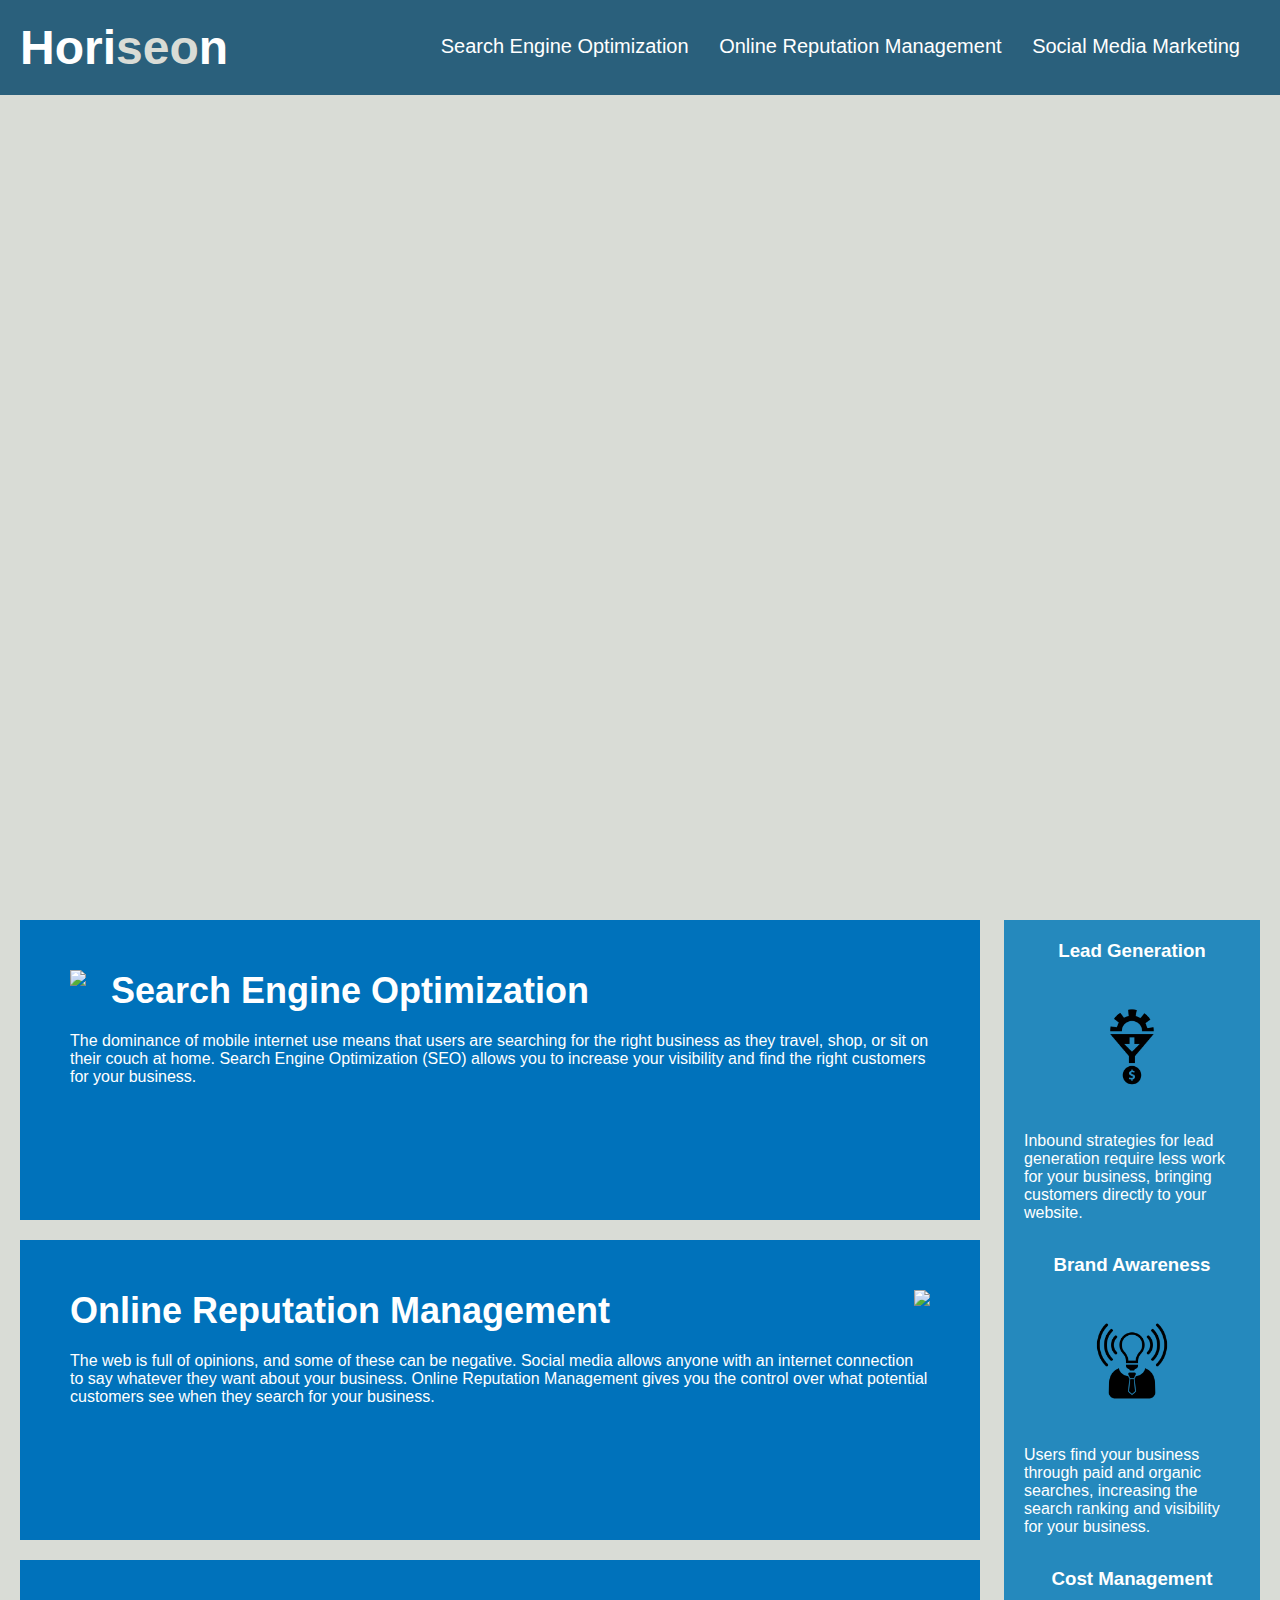
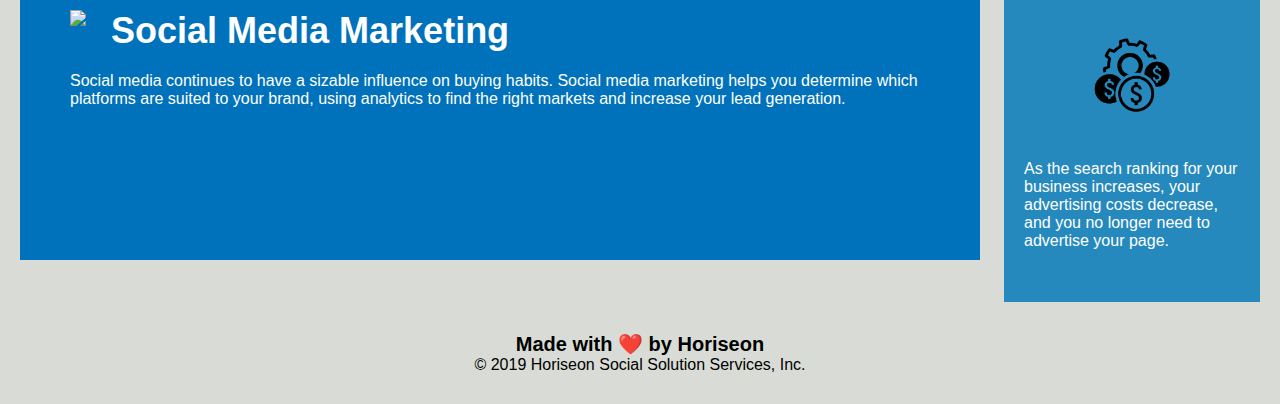
==== urban-octo-telegram-main/Develop/index.html @ c807547d "updated HTML title" ====
<!DOCTYPE html>
<html lang="en-us">

<head>
    <meta charset="UTF-8" />
    <link rel="stylesheet" href="./assets/css/style.css">
    <title>Horiseon Homepage</title>
</head>

<body>
    <div class="header">
        <h1>Hori<span class="seo">seo</span>n</h1>
        <div>
            <ul>
                <li>
                    <a href="#search-engine-optimization">Search Engine Optimization</a>
                </li>
                <li>
                    <a href="#online-reputation-management">Online Reputation Management</a>
                </li>
                <li>
                    <a href="#social-media-marketing">Social Media Marketing</a>
                </li>
            </ul>
        </div>
    </div>
    <div class="hero"></div>
    <div class="content">
        <div class="search-engine-optimization">
            <img src="./assets/images/search-engine-optimization.jpg" class="float-left" />
            <h2>Search Engine Optimization</h2>
            <p>
                The dominance of mobile internet use means that users are searching for the right business as they travel, shop, or sit on their couch at home. Search Engine Optimization (SEO) allows you to increase your visibility and find the right customers for your business.
            </p>
        </div>
        <div id="online-reputation-management" class="online-reputation-management">
            <img src="./assets/images/online-reputation-management.jpg" class="float-right" />
            <h2>Online Reputation Management</h2>
            <p>
                The web is full of opinions, and some of these can be negative. Social media allows anyone with an internet connection to say whatever they want about your business. Online Reputation Management gives you the control over what potential customers see when they search for your business.
            </p>
        </div>
        <div id="social-media-marketing" class="social-media-marketing">
            <img src="./assets/images/social-media-marketing.jpg" class="float-left" />
            <h2>Social Media Marketing</h2>
            <p>
                Social media continues to have a sizable influence on buying habits. Social media marketing helps you determine which platforms are suited to your brand, using analytics to find the right markets and increase your lead generation.
            </p>
        </div>
    </div>
    <div class="benefits">
        <div class="benefit-lead">
            <h3>Lead Generation</h3>
            <img src="./assets/images/lead-generation.png" />
            <p>
                Inbound strategies for lead generation require less work for your business, bringing customers directly to your website.
            </p>
        </div>
        <div class="benefit-brand">
            <h3>Brand Awareness</h3>
            <img src="./assets/images/brand-awareness.png" />
            <p>
                Users find your business through paid and organic searches, increasing the search ranking and visibility for your business.
            </p>
        </div>
        <div class="benefit-cost">
            <h3>Cost Management</h3>
            <img src="./assets/images/cost-management.png"></img>
            <p>
                As the search ranking for your business increases, your advertising costs decrease, and you no longer need to advertise your page.
            </p>
        </div>
    </div>
    <div class="footer">
        <h2>Made with ❤️️ by Horiseon</h2>
        <p>
            &copy; 2019 Horiseon Social Solution Services, Inc.
        </p>
    </div>
</body>

</html>
---- urban-octo-telegram-main/Develop/assets/css/style.css ----
* {
    box-sizing: border-box;
    padding: 0;
    margin: 0;
}

body {
    background-color: #d9dcd6;
}

.header {
    padding: 20px;
    font-family: 'Trebuchet MS', 'Lucida Sans Unicode', 'Lucida Grande', 'Lucida Sans', Arial, sans-serif;
    background-color: #2a607c;
    color: #ffffff;
}

.header h1 {
    display: inline-block;
    font-size: 48px;
}

.header h1 .seo {
    color: #d9dcd6;
}

.header div {
    padding-top: 15px;
    margin-right: 20px;
    float: right;
    font-family: 'Gill Sans', 'Gill Sans MT', Calibri, 'Trebuchet MS', sans-serif;
    font-size: 20px;
}

.header div ul {
    list-style-type: none;
}

.header div ul li {
    display: inline-block;
    margin-left: 25px;
}

a {
    color: #ffffff;
    text-decoration: none;
}

p {
    font-size: 16px;
}

.hero {
    height: 800px;
    width: 100%;
    margin-bottom: 25px;
    background-image: url("../images/digital-marketing-meeting.jpg");
    background-size: cover;
    background-position: center;
}

.float-left {
    float: left;
    margin-right: 25px;
}

.float-right {
    float: right;
    margin-left: 25px;
}

.content {
    width: 75%;
    display: inline-block;
    margin-left: 20px;
}

.benefits {
    margin-right: 20px;
    padding: 20px;
    clear: both;
    float: right;
    width: 20%;
    height: 100%;
    font-family: 'Gill Sans', 'Gill Sans MT', Calibri, 'Trebuchet MS', sans-serif;
    background-color: #2589bd;
}

.benefit-lead {
    margin-bottom: 32px;
    color: #ffffff;
}

.benefit-brand {
    margin-bottom: 32px;
    color: #ffffff;
}

.benefit-cost {
    margin-bottom: 32px;
    color: #ffffff;
}

.benefit-lead h3 {
    margin-bottom: 10px;
    text-align: center;
}

.benefit-brand h3 {
    margin-bottom: 10px;
    text-align: center;
}

.benefit-cost h3 {
    margin-bottom: 10px;
    text-align: center;
}

.benefit-lead img {
    display: block;
    margin: 10px auto;
    max-width: 150px;
}

.benefit-brand img {
    display: block;
    margin: 10px auto;
    max-width: 150px;
}

.benefit-cost img {
    display: block;
    margin: 10px auto;
    max-width: 150px;
}

.search-engine-optimization {
    margin-bottom: 20px;
    padding: 50px;
    height: 300px;
    font-family: 'Gill Sans', 'Gill Sans MT', Calibri, 'Trebuchet MS', sans-serif;
    background-color: #0072bb;
    color: #ffffff;
}

.online-reputation-management {
    margin-bottom: 20px;
    padding: 50px;
    height: 300px;
    font-family: 'Gill Sans', 'Gill Sans MT', Calibri, 'Trebuchet MS', sans-serif;
    background-color: #0072bb;
    color: #ffffff;
}

.social-media-marketing {
    margin-bottom: 20px;
    padding: 50px;
    height: 300px;
    font-family: 'Gill Sans', 'Gill Sans MT', Calibri, 'Trebuchet MS', sans-serif;
    background-color: #0072bb;
    color: #ffffff;
}

.search-engine-optimization img {
    max-height: 200px;
}

.online-reputation-management img {
    max-height: 200px;
}

.social-media-marketing img {
    max-height: 200px;
}

.search-engine-optimization h2 {
    margin-bottom: 20px;
    font-size: 36px;
}

.online-reputation-management h2 {
    margin-bottom: 20px;
    font-size: 36px;
}

.social-media-marketing h2 {
    margin-bottom: 20px;
    font-size: 36px;
}

.footer {
    padding: 30px;
    clear: both;
    font-family: 'Trebuchet MS', 'Lucida Sans Unicode', 'Lucida Grande', 'Lucida Sans', Arial, sans-serif;
    text-align: center;
}

.footer h2 {
    font-size: 20px;
}
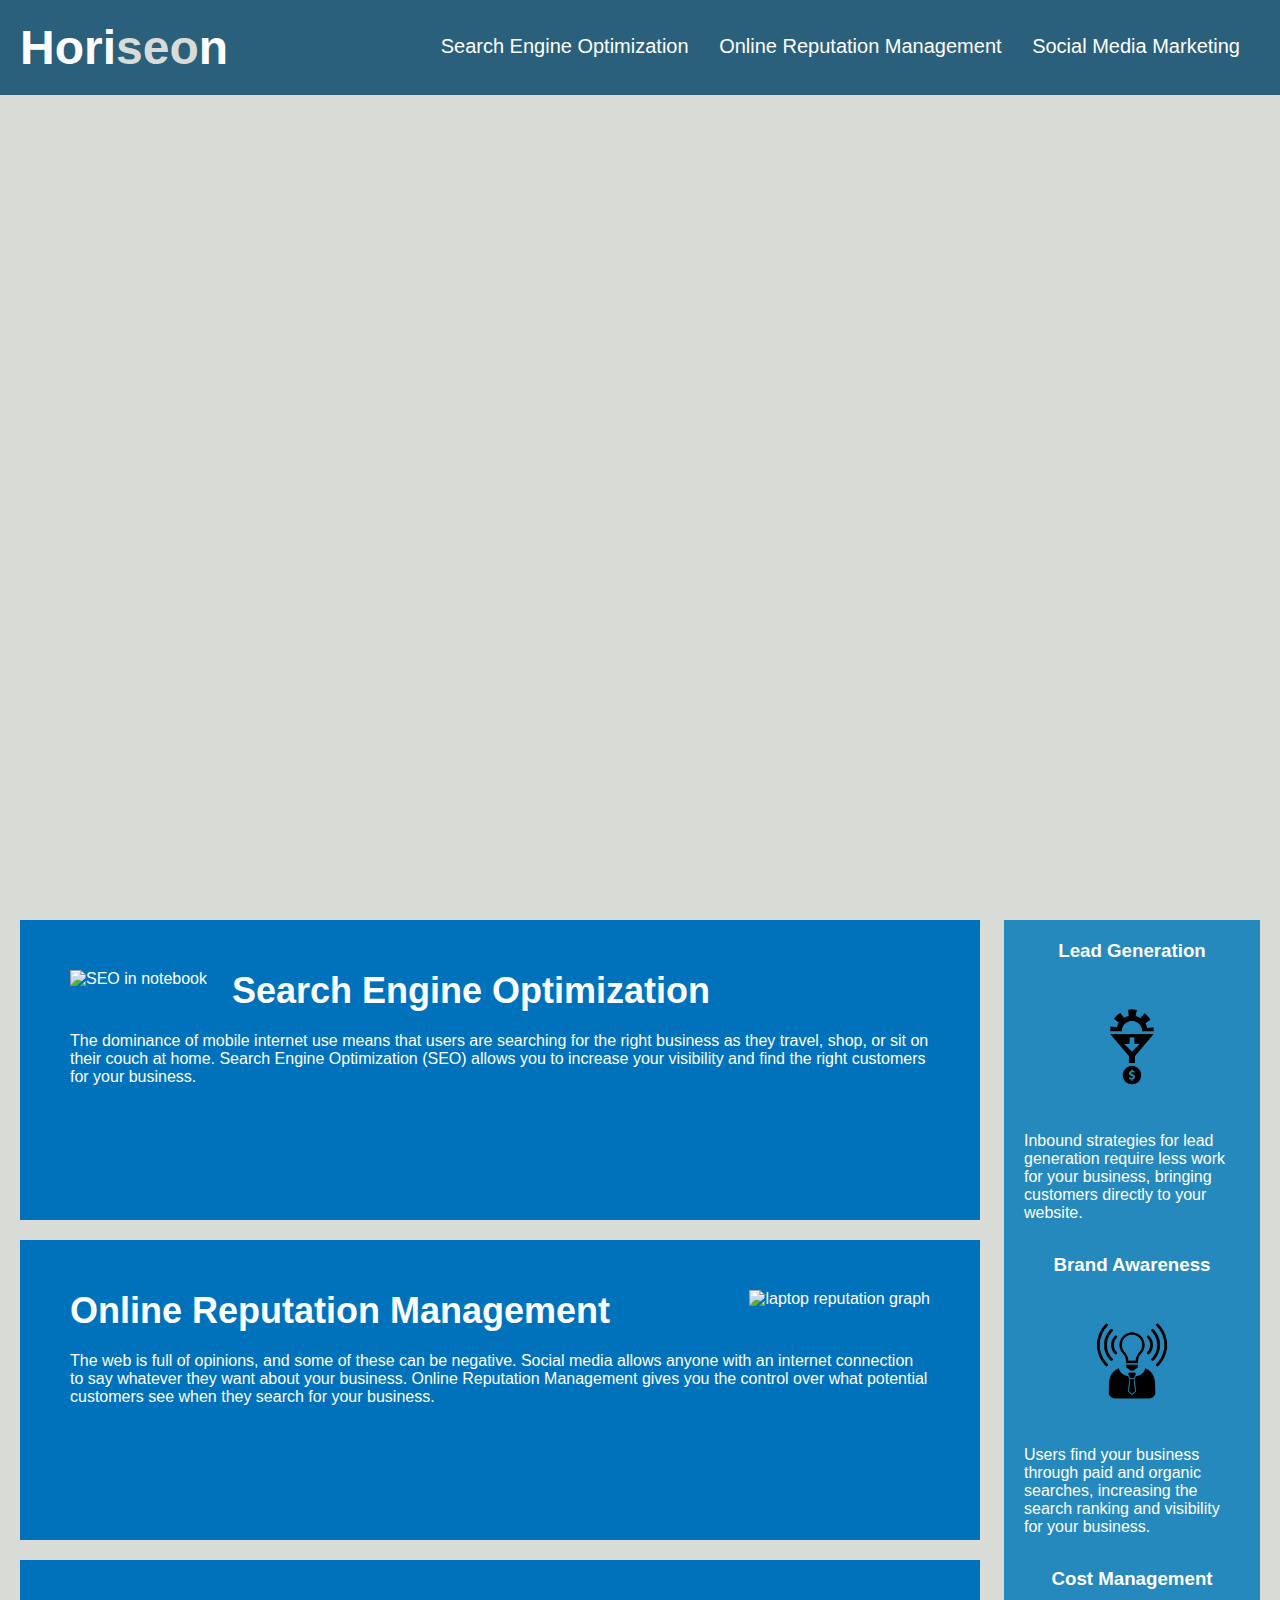
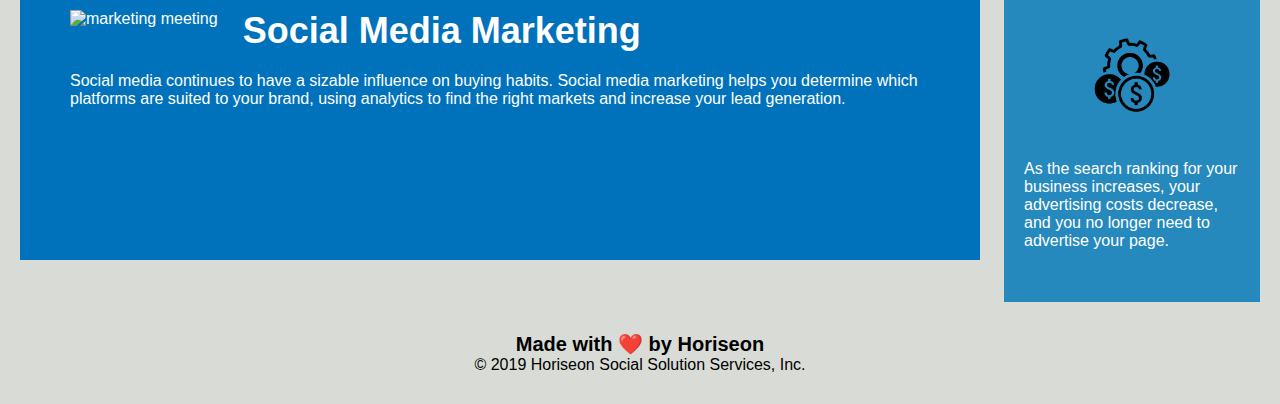
==== commit 38b77af1: "added alt tags to some images" ====
--- a/urban-octo-telegram-main/Develop/index.html
+++ b/urban-octo-telegram-main/Develop/index.html
@@ -8,75 +8,91 @@
 </head>
 
 <body>
-    <div class="header">
+    <!-- This section refers to the code along the top of the webpage. -->
+    <section class="header">
+        <!-- How is the header being styled so part of it is different from the rest? -->
         <h1>Hori<span class="seo">seo</span>n</h1>
-        <div>
-            <ul>
-                <li>
-                    <a href="#search-engine-optimization">Search Engine Optimization</a>
-                </li>
-                <li>
-                    <a href="#online-reputation-management">Online Reputation Management</a>
-                </li>
-                <li>
-                    <a href="#social-media-marketing">Social Media Marketing</a>
-                </li>
-            </ul>
-        </div>
-    </div>
-    <div class="hero"></div>
-    <div class="content">
-        <div class="search-engine-optimization">
-            <img src="./assets/images/search-engine-optimization.jpg" class="float-left" />
+            <!-- When these div elements are removed the 3 anchors shift to the left and stack. -->
+            <div>
+                <ul>
+                    <li>
+                        <!-- Replaced anchor with nav tags. nav tags are for links within webpage. Better accessibility. -->
+                        <nav href="#search-engine-optimization">Search Engine Optimization</nav>
+                    </li>
+                    <li>
+                        <nav href="#online-reputation-management">Online Reputation Management</nav>
+                    </li>
+                    <li>
+                        <nav href="#social-media-marketing">Social Media Marketing</nav>
+                    </li>
+                </ul>
+            </div>
+    </section>
+
+    <!-- Though this image is linked on the CSS style page, added an alt description of image. -->
+    <div class="hero" alt="Small group business meeting"></div>
+    
+    <!-- These three content areas should be in sections. The link for Search Engine Optimization does't work. -->
+    <section class="content">
+        <section class="search-engine-optimization">
+            <img src="./assets/images/search-engine-optimization.jpg" alt="SEO in notebook" class="float-left" />
             <h2>Search Engine Optimization</h2>
             <p>
                 The dominance of mobile internet use means that users are searching for the right business as they travel, shop, or sit on their couch at home. Search Engine Optimization (SEO) allows you to increase your visibility and find the right customers for your business.
             </p>
-        </div>
-        <div id="online-reputation-management" class="online-reputation-management">
-            <img src="./assets/images/online-reputation-management.jpg" class="float-right" />
+        </section>
+
+        <section id="online-reputation-management" class="online-reputation-management">
+            <img src="./assets/images/online-reputation-management.jpg" alt="laptop reputation graph" class="float-right" />
             <h2>Online Reputation Management</h2>
             <p>
                 The web is full of opinions, and some of these can be negative. Social media allows anyone with an internet connection to say whatever they want about your business. Online Reputation Management gives you the control over what potential customers see when they search for your business.
             </p>
-        </div>
-        <div id="social-media-marketing" class="social-media-marketing">
-            <img src="./assets/images/social-media-marketing.jpg" class="float-left" />
+        </section>
+
+        <section id="social-media-marketing" class="social-media-marketing">
+            <img src="./assets/images/social-media-marketing.jpg" alt="marketing meeting" class="float-left" />
             <h2>Social Media Marketing</h2>
             <p>
                 Social media continues to have a sizable influence on buying habits. Social media marketing helps you determine which platforms are suited to your brand, using analytics to find the right markets and increase your lead generation.
             </p>
-        </div>
-    </div>
-    <div class="benefits">
-        <div class="benefit-lead">
+        </section>
+    </section>
+
+    <!-- These three sidebar images are too small to get alt tags. -->
+    <section class="benefits">
+        <section class="benefit-lead">
             <h3>Lead Generation</h3>
             <img src="./assets/images/lead-generation.png" />
             <p>
                 Inbound strategies for lead generation require less work for your business, bringing customers directly to your website.
             </p>
-        </div>
-        <div class="benefit-brand">
+        </section>
+
+        <section class="benefit-brand">
             <h3>Brand Awareness</h3>
             <img src="./assets/images/brand-awareness.png" />
             <p>
                 Users find your business through paid and organic searches, increasing the search ranking and visibility for your business.
             </p>
-        </div>
-        <div class="benefit-cost">
+        </section>
+
+        <section class="benefit-cost">
             <h3>Cost Management</h3>
             <img src="./assets/images/cost-management.png"></img>
             <p>
                 As the search ranking for your business increases, your advertising costs decrease, and you no longer need to advertise your page.
             </p>
-        </div>
-    </div>
-    <div class="footer">
+        </section>
+    </section>
+
+    <!-- Replaced div elements with footer elements because footer is semantic HTML. -->
+    <footer class="footer">
         <h2>Made with ❤️️ by Horiseon</h2>
         <p>
             &copy; 2019 Horiseon Social Solution Services, Inc.
         </p>
-    </div>
+    </footer>
 </body>
 
 </html>
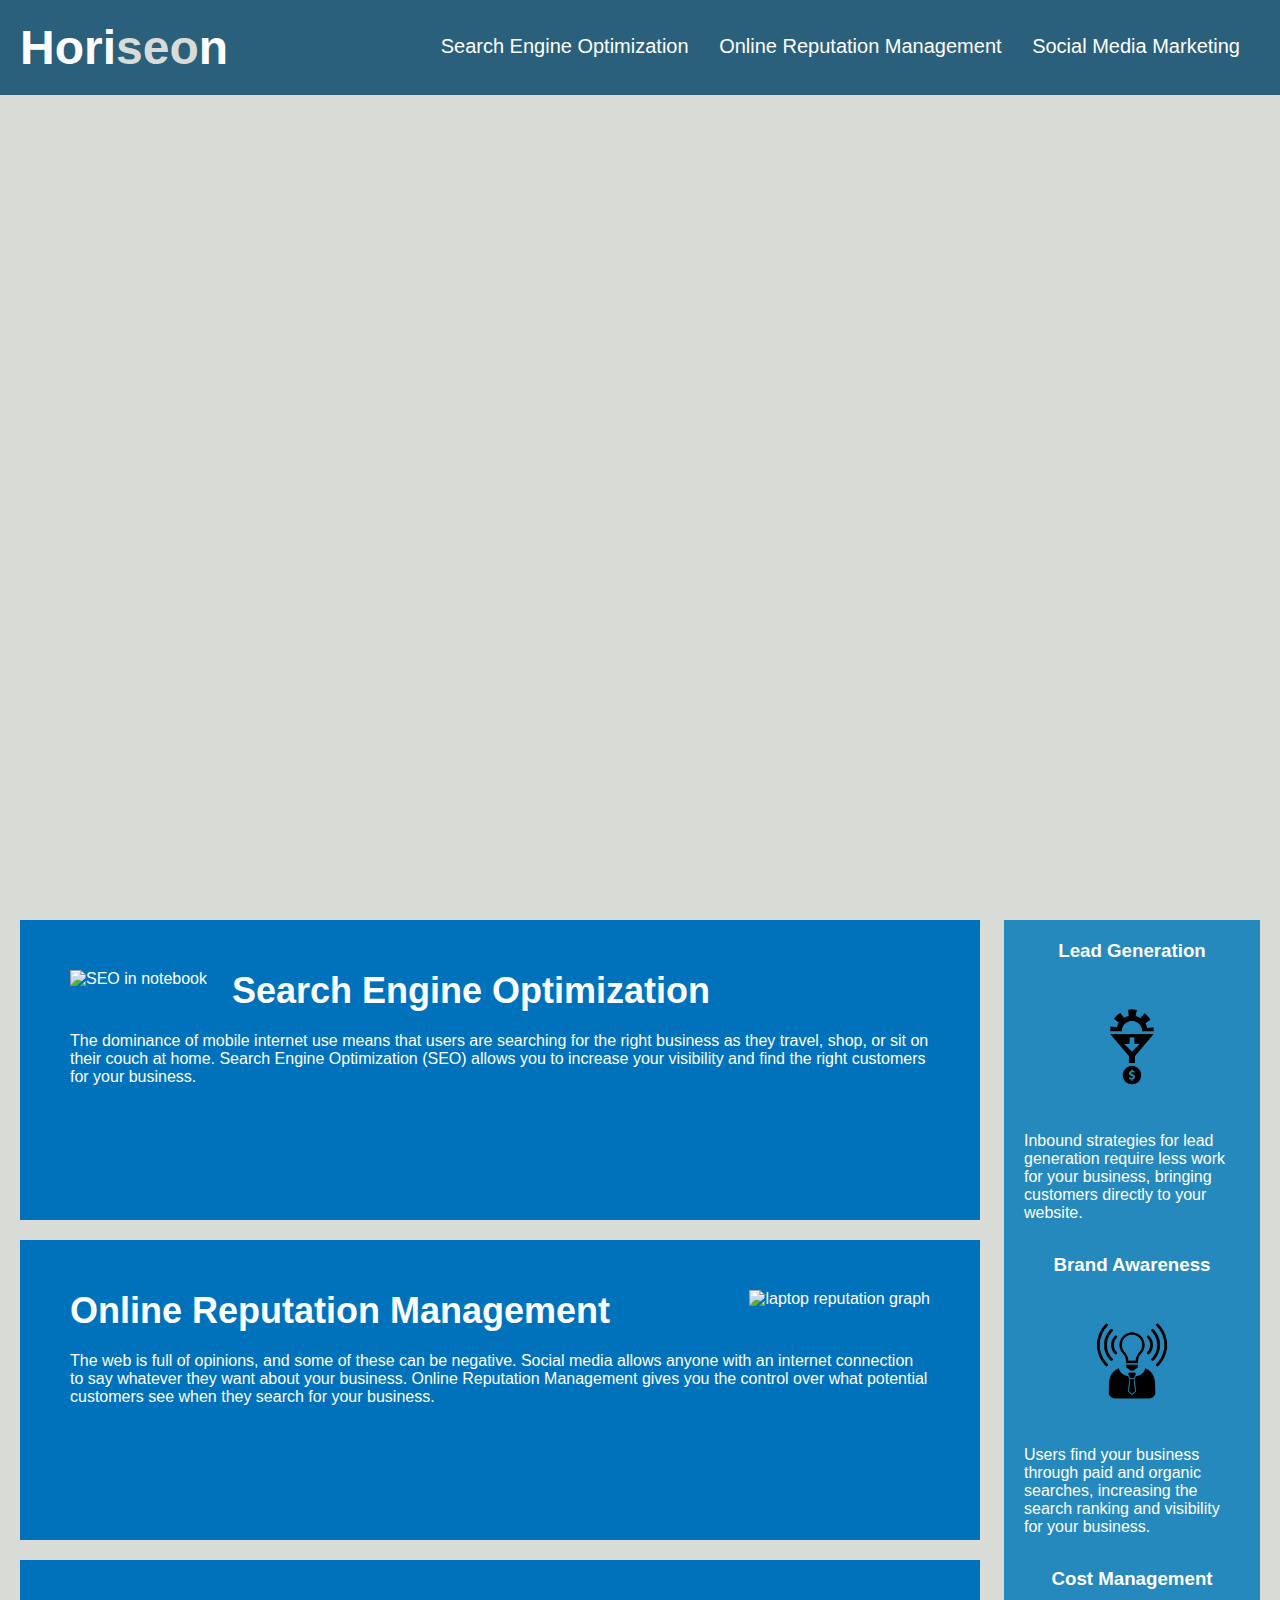
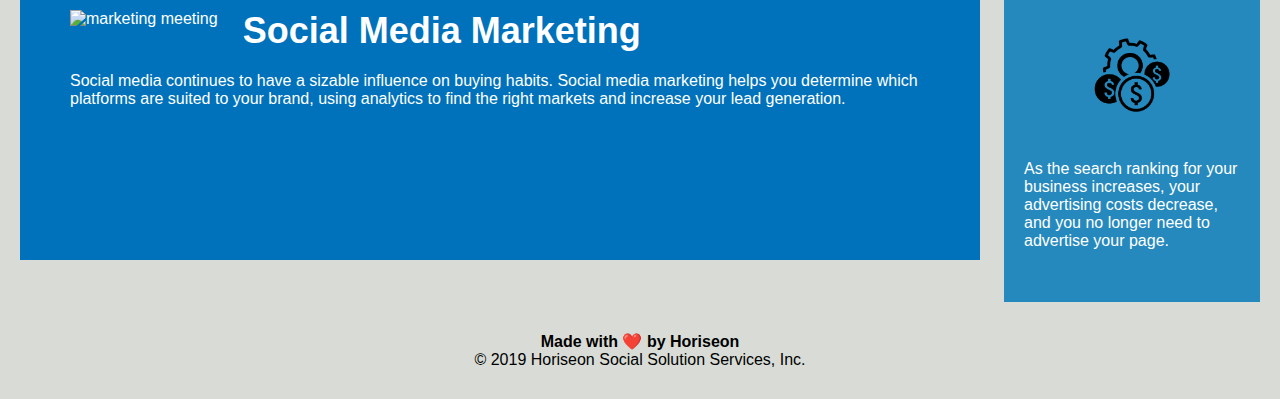
==== commit 6e01f22e: "changed footer h2 tag to h4 tag" ====
--- a/urban-octo-telegram-main/Develop/index.html
+++ b/urban-octo-telegram-main/Develop/index.html
@@ -8,11 +8,13 @@
 </head>
 
 <body>
+    <!-- Replaced all div tags with section tags where possible. -->
+
     <!-- This section refers to the code along the top of the webpage. -->
     <section class="header">
         <!-- How is the header being styled so part of it is different from the rest? -->
         <h1>Hori<span class="seo">seo</span>n</h1>
-            <!-- When these div elements are removed the 3 anchors shift to the left and stack. -->
+            <!-- When this div element is removed the 3 navs shift to the left and stack on top of each other. -->
             <div>
                 <ul>
                     <li>
@@ -88,7 +90,8 @@
 
     <!-- Replaced div elements with footer elements because footer is semantic HTML. -->
     <footer class="footer">
-        <h2>Made with ❤️️ by Horiseon</h2>
+        <!-- Replaced h2 tag with h4 because it fits with heading tag sequential order. -->
+        <h4>Made with ❤️️ by Horiseon</h4>
         <p>
             &copy; 2019 Horiseon Social Solution Services, Inc.
         </p>
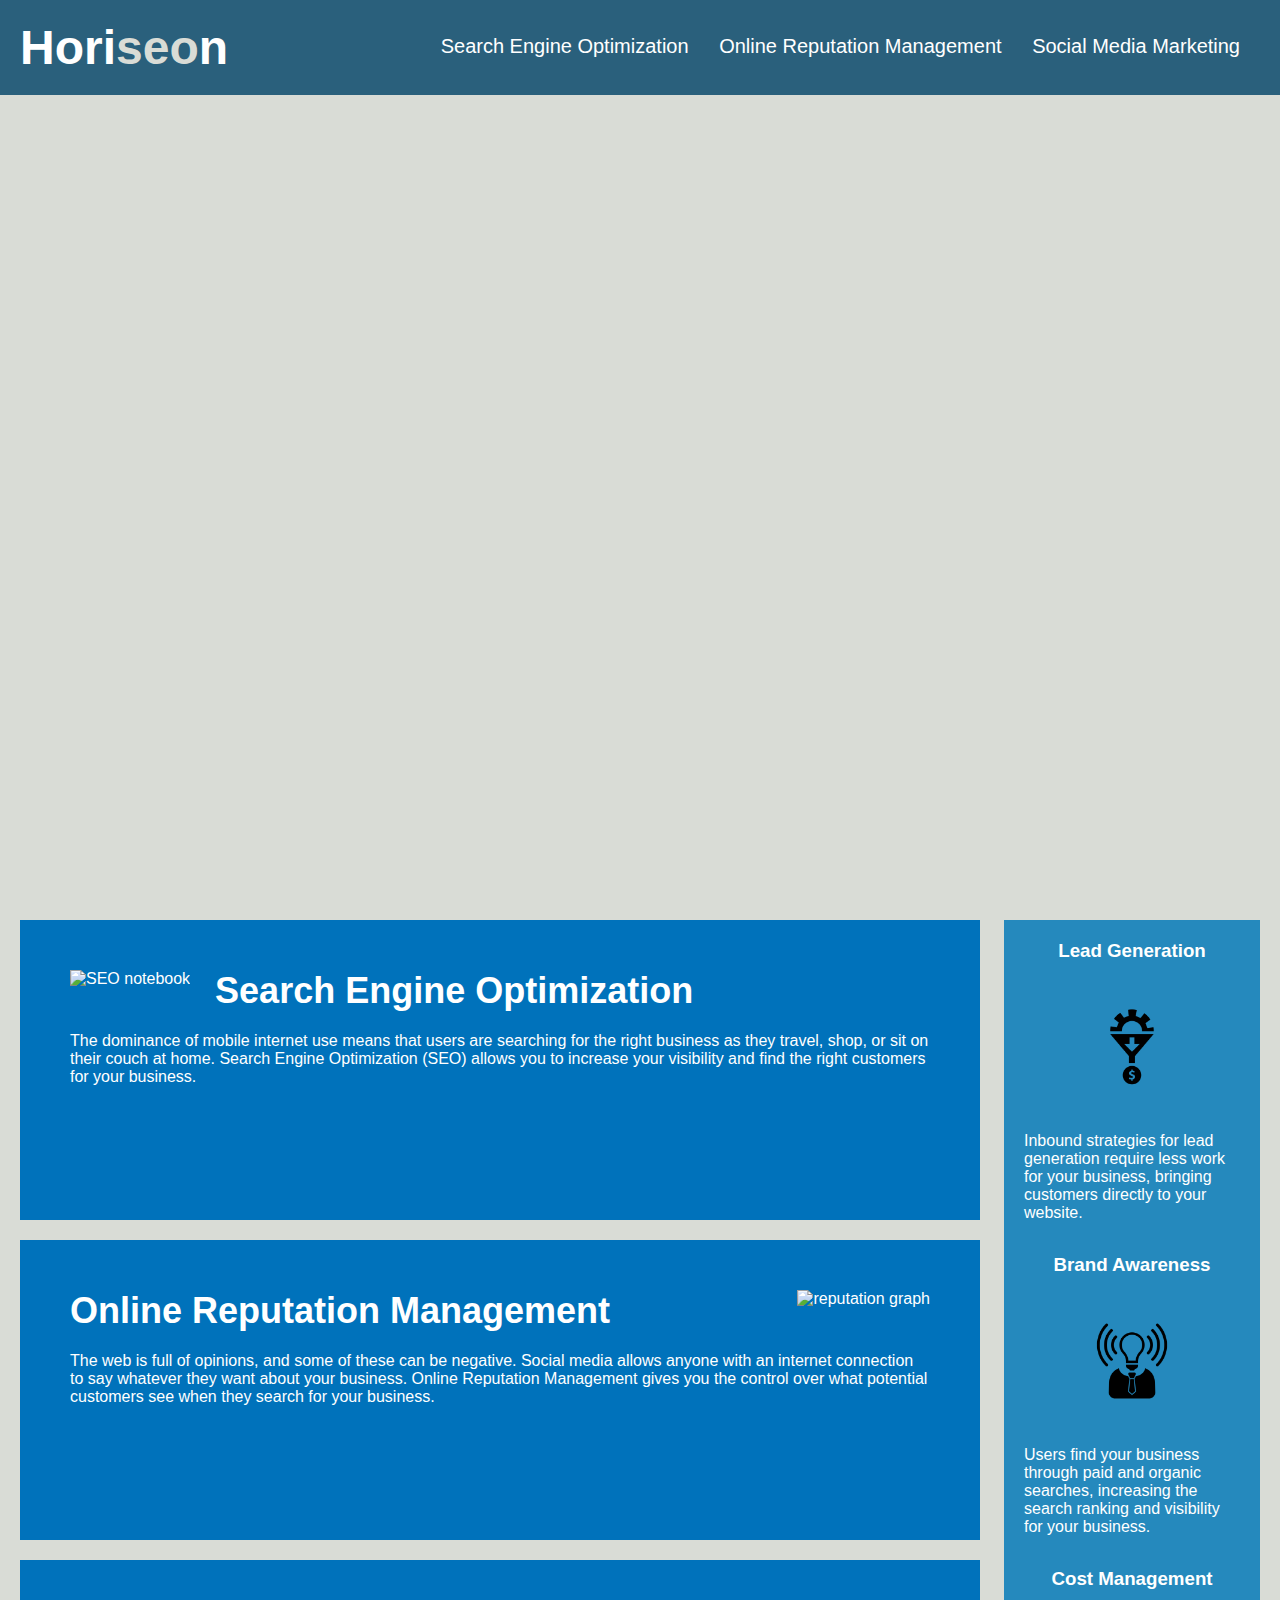
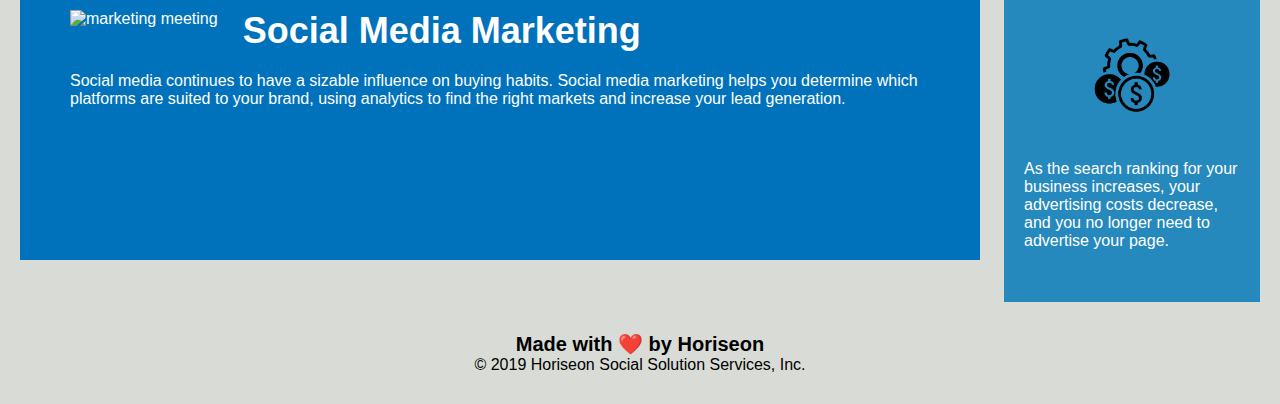
==== commit 82443c9a: "cleaned up redundant CSS with commas" ====
--- a/urban-octo-telegram-main/Develop/index.html
+++ b/urban-octo-telegram-main/Develop/index.html
@@ -1,58 +1,64 @@
+<!-- Replaced all div tags with section tags, except one. -->
 <!DOCTYPE html>
 <html lang="en-us">
 
 <head>
     <meta charset="UTF-8" />
     <link rel="stylesheet" href="./assets/css/style.css">
+    <!-- Gave webpage a new title. -->
     <title>Horiseon Homepage</title>
 </head>
 
 <body>
-    <!-- Replaced all div tags with section tags where possible. -->
-
     <!-- This section refers to the code along the top of the webpage. -->
     <section class="header">
-        <!-- How is the header being styled so part of it is different from the rest? -->
-        <h1>Hori<span class="seo">seo</span>n</h1>
-            <!-- When this div element is removed the 3 navs shift to the left and stack on top of each other. -->
+        <!-- Removed .seo from style.css. Used inline style since it is one element. -->
+        <h1>Hori<span style="color:#d9dcd6;">seo</span>n</h1>
+            <!-- When the below div element is removed the 3 anchor elements shift to the left and stack. -->
             <div>
                 <ul>
                     <li>
-                        <!-- Replaced anchor with nav tags. nav tags are for links within webpage. Better accessibility. -->
-                        <nav href="#search-engine-optimization">Search Engine Optimization</nav>
+                        <!-- Could anchor tags be replaced with nav tags for better accessibility? -->
+                        <a href="#search-engine-optimization">Search Engine Optimization</a>
                     </li>
                     <li>
-                        <nav href="#online-reputation-management">Online Reputation Management</nav>
+                        <a href="#online-reputation-management">Online Reputation Management</a>
                     </li>
                     <li>
-                        <nav href="#social-media-marketing">Social Media Marketing</nav>
+                        <a href="#social-media-marketing">Social Media Marketing</a>
                     </li>
                 </ul>
             </div>
     </section>
 
-    <!-- Though this image is linked on the CSS style page, added an alt description of image. -->
-    <div class="hero" alt="Small group business meeting"></div>
+    <!-- Gave image an alt tag. Changed it from a div to a section. -->
+    <section class="hero" alt="business meeting"></section>
     
-    <!-- These three content areas should be in sections. The link for Search Engine Optimization does't work. -->
     <section class="content">
-        <section class="search-engine-optimization">
-            <img src="./assets/images/search-engine-optimization.jpg" alt="SEO in notebook" class="float-left" />
+        <!-- Gave this section id search-engine-optimization and now can go there by clicking on header. -->
+        <!-- Why does this section have an id AND a class? -->
+        <section id="search-engine-optimization" class="search-engine-optimization">
+            <!-- Gave image an alt tag. -->
+            <img src="./assets/images/search-engine-optimization.jpg" alt="SEO notebook" class="float-left" />
             <h2>Search Engine Optimization</h2>
             <p>
                 The dominance of mobile internet use means that users are searching for the right business as they travel, shop, or sit on their couch at home. Search Engine Optimization (SEO) allows you to increase your visibility and find the right customers for your business.
             </p>
         </section>
 
+        <!-- Why does this section have an id AND a class? -->
         <section id="online-reputation-management" class="online-reputation-management">
-            <img src="./assets/images/online-reputation-management.jpg" alt="laptop reputation graph" class="float-right" />
+            <!-- Gave image an alt tag. -->
+            <img src="./assets/images/online-reputation-management.jpg" alt="reputation graph" class="float-right" />
             <h2>Online Reputation Management</h2>
             <p>
                 The web is full of opinions, and some of these can be negative. Social media allows anyone with an internet connection to say whatever they want about your business. Online Reputation Management gives you the control over what potential customers see when they search for your business.
             </p>
         </section>
 
+        <!-- Why does this section have an id AND a class? -->
         <section id="social-media-marketing" class="social-media-marketing">
+            <!-- Gave image an alt tag. -->
             <img src="./assets/images/social-media-marketing.jpg" alt="marketing meeting" class="float-left" />
             <h2>Social Media Marketing</h2>
             <p>
@@ -61,7 +67,7 @@
         </section>
     </section>
 
-    <!-- These three sidebar images are too small to get alt tags. -->
+    <!-- Three sidebar icons seem too small for alt tags. -->
     <section class="benefits">
         <section class="benefit-lead">
             <h3>Lead Generation</h3>
@@ -97,5 +103,4 @@
         </p>
     </footer>
 </body>
-
-</html>
+</html>--- a/urban-octo-telegram-main/Develop/assets/css/style.css
+++ b/urban-octo-telegram-main/Develop/assets/css/style.css
@@ -1,11 +1,11 @@
 * {
     box-sizing: border-box;
-    padding: 0;
     margin: 0;
+    padding: 0; 
 }
 
 body {
-    background-color: #d9dcd6;
+    background-color: #d9dcd6; 
 }
 
 .header {
@@ -20,10 +20,7 @@
     font-size: 48px;
 }
 
-.header h1 .seo {
-    color: #d9dcd6;
-}
-
+/* How is this header div element different from the header element above? */
 .header div {
     padding-top: 15px;
     margin-right: 20px;
@@ -41,6 +38,7 @@
     margin-left: 25px;
 }
 
+/* What does this a tag reference? */
 a {
     color: #ffffff;
     text-decoration: none;
@@ -82,59 +80,33 @@
     float: right;
     width: 20%;
     height: 100%;
+    /* Why is Calibri in white text? Should it be in quotations? sans-serif is not in quotes. */
     font-family: 'Gill Sans', 'Gill Sans MT', Calibri, 'Trebuchet MS', sans-serif;
     background-color: #2589bd;
-}
-
-.benefit-lead {
-    margin-bottom: 32px;
+    /* Added color property (for text) to make CSS sheet concise. */
     color: #ffffff;
 }
 
-.benefit-brand {
+/* Removed color property from code block below. Simplified code with commas. */
+.benefit-lead, .benefit-brand, .benefit-cost {
     margin-bottom: 32px;
-    color: #ffffff;
 }
 
-.benefit-cost {
-    margin-bottom: 32px;
-    color: #ffffff;
-}
-
-.benefit-lead h3 {
+/* Simplified code with commas. */
+.benefit-lead h3, .benefit-brand h3, .benefit-cost h3 {
     margin-bottom: 10px;
     text-align: center;
 }
 
-.benefit-brand h3 {
-    margin-bottom: 10px;
-    text-align: center;
-}
-
-.benefit-cost h3 {
-    margin-bottom: 10px;
-    text-align: center;
-}
-
-.benefit-lead img {
+/* Simplified code with commas. */
+.benefit-lead img, .benefit-brand img, .benefit-cost img {
     display: block;
     margin: 10px auto;
     max-width: 150px;
 }
 
-.benefit-brand img {
-    display: block;
-    margin: 10px auto;
-    max-width: 150px;
-}
-
-.benefit-cost img {
-    display: block;
-    margin: 10px auto;
-    max-width: 150px;
-}
-
-.search-engine-optimization {
+/* Simplified code with commas. */
+.search-engine-optimization, .online-reputation-management, .social-media-marketing {
     margin-bottom: 20px;
     padding: 50px;
     height: 300px;
@@ -143,47 +115,13 @@
     color: #ffffff;
 }
 
-.online-reputation-management {
-    margin-bottom: 20px;
-    padding: 50px;
-    height: 300px;
-    font-family: 'Gill Sans', 'Gill Sans MT', Calibri, 'Trebuchet MS', sans-serif;
-    background-color: #0072bb;
-    color: #ffffff;
-}
-
-.social-media-marketing {
-    margin-bottom: 20px;
-    padding: 50px;
-    height: 300px;
-    font-family: 'Gill Sans', 'Gill Sans MT', Calibri, 'Trebuchet MS', sans-serif;
-    background-color: #0072bb;
-    color: #ffffff;
-}
-
-.search-engine-optimization img {
+/* Simplified code with commas. */
+.search-engine-optimization img, .online-reputation-management img, .social-media-marketing img {
     max-height: 200px;
 }
 
-.online-reputation-management img {
-    max-height: 200px;
-}
-
-.social-media-marketing img {
-    max-height: 200px;
-}
-
-.search-engine-optimization h2 {
-    margin-bottom: 20px;
-    font-size: 36px;
-}
-
-.online-reputation-management h2 {
-    margin-bottom: 20px;
-    font-size: 36px;
-}
-
-.social-media-marketing h2 {
+/* Simplified code with commas. */
+.search-engine-optimization h2, .online-reputation-management h2, .social-media-marketing h2 {
     margin-bottom: 20px;
     font-size: 36px;
 }
@@ -193,8 +131,6 @@
     clear: both;
     font-family: 'Trebuchet MS', 'Lucida Sans Unicode', 'Lucida Grande', 'Lucida Sans', Arial, sans-serif;
     text-align: center;
-}
-
-.footer h2 {
+    /* Deleted h4 footer and put font-size: 20px; as part of this selector. */
     font-size: 20px;
-}
+}